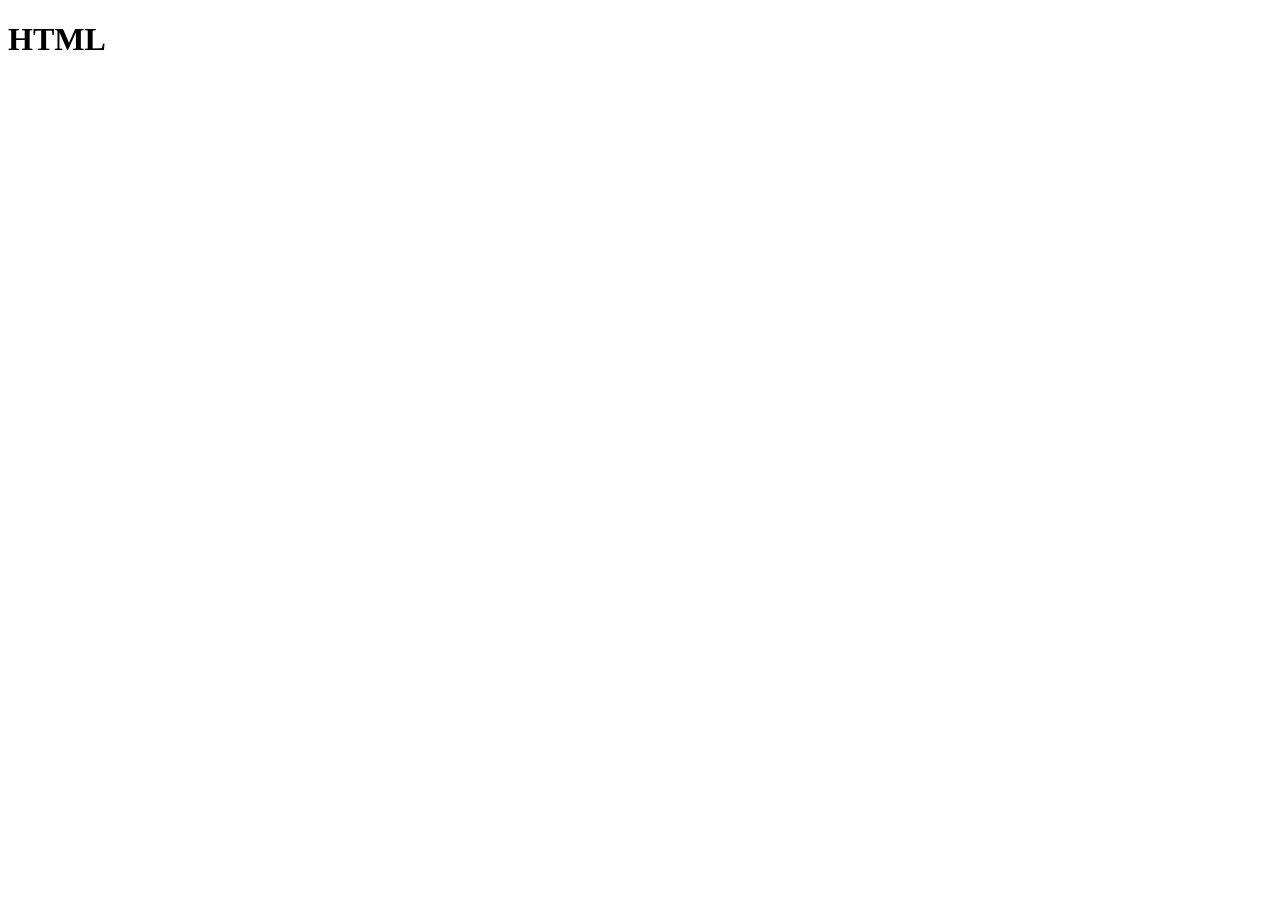
==== laziz.html @ d04e8dcf "1v" ====
<!DOCTYPE html>
<html lang="en">
<head>
    <meta charset="UTF-8">
    <meta name="viewport" content="width=device-width, initial-scale=1.0">
    <title>Document</title>
</head>
<body>
    <h1>HTML</h1>
</body>
</html>
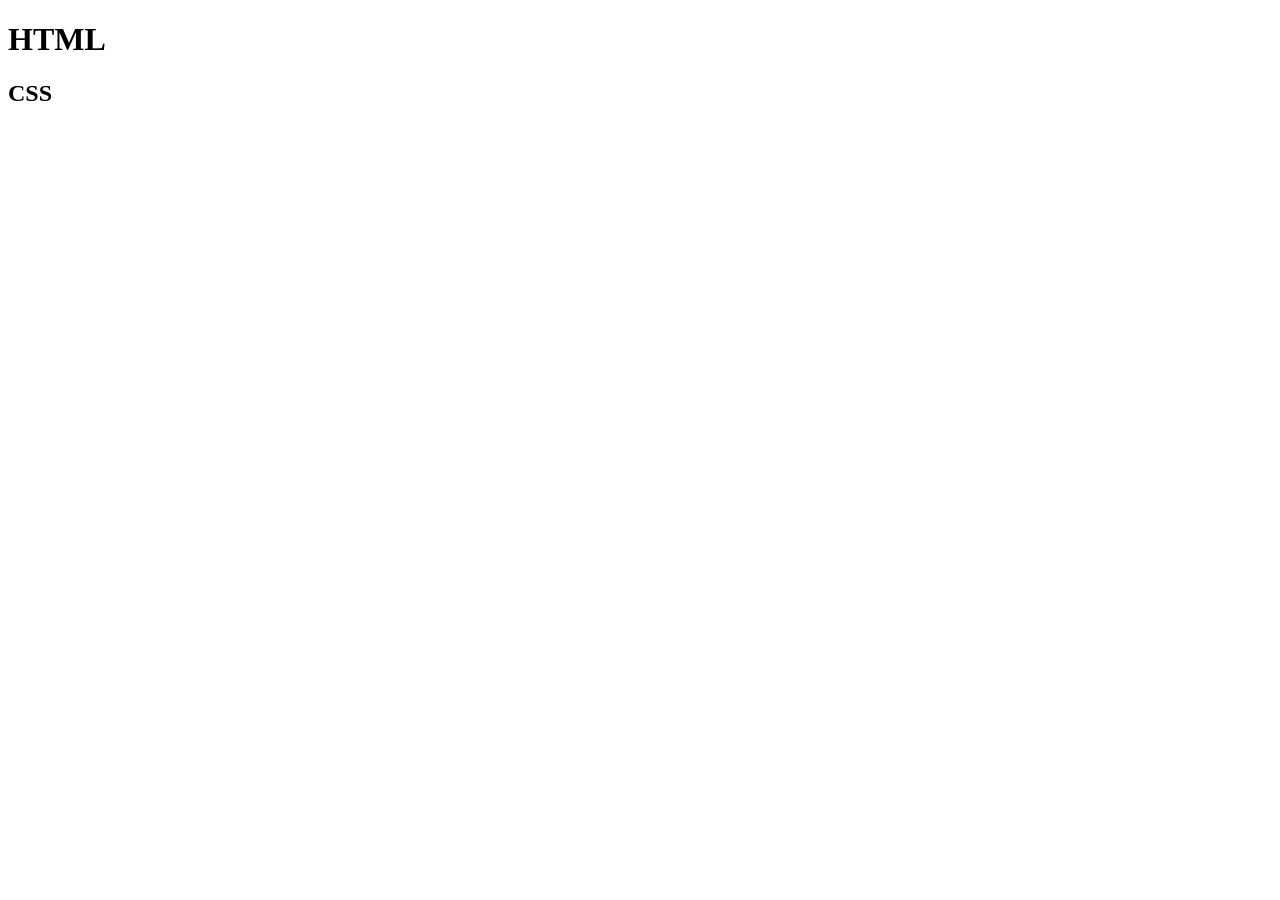
==== commit 5a0926d2: "2v" ====
--- a/laziz.html
+++ b/laziz.html
@@ -7,5 +7,6 @@
 </head>
 <body>
     <h1>HTML</h1>
+    <h2>CSS</h2>
 </body>
 </html>
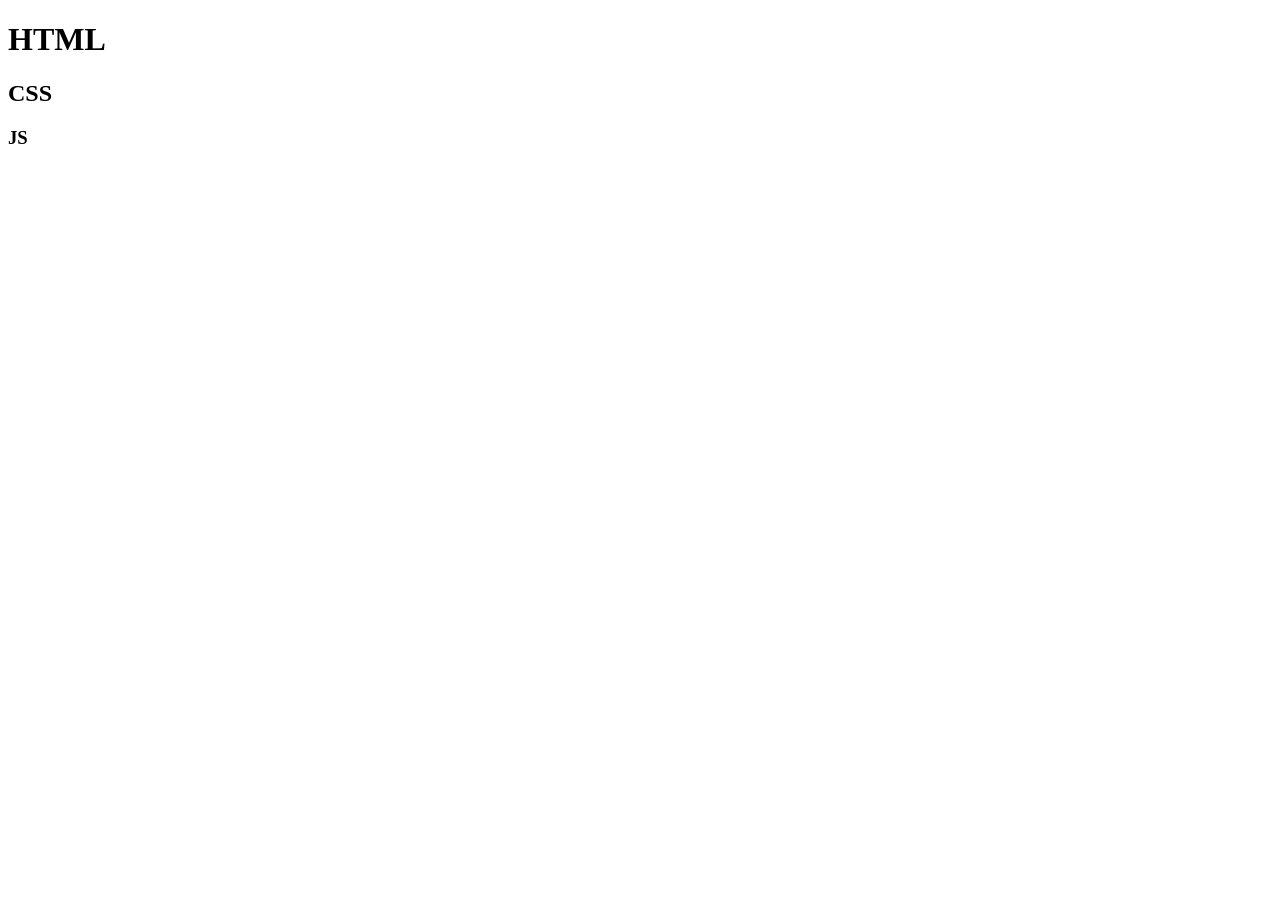
==== commit 4a1219e0: "3v" ====
--- a/laziz.html
+++ b/laziz.html
@@ -8,5 +8,6 @@
 <body>
     <h1>HTML</h1>
     <h2>CSS</h2>
+    <h3>JS</h3>
 </body>
 </html>
